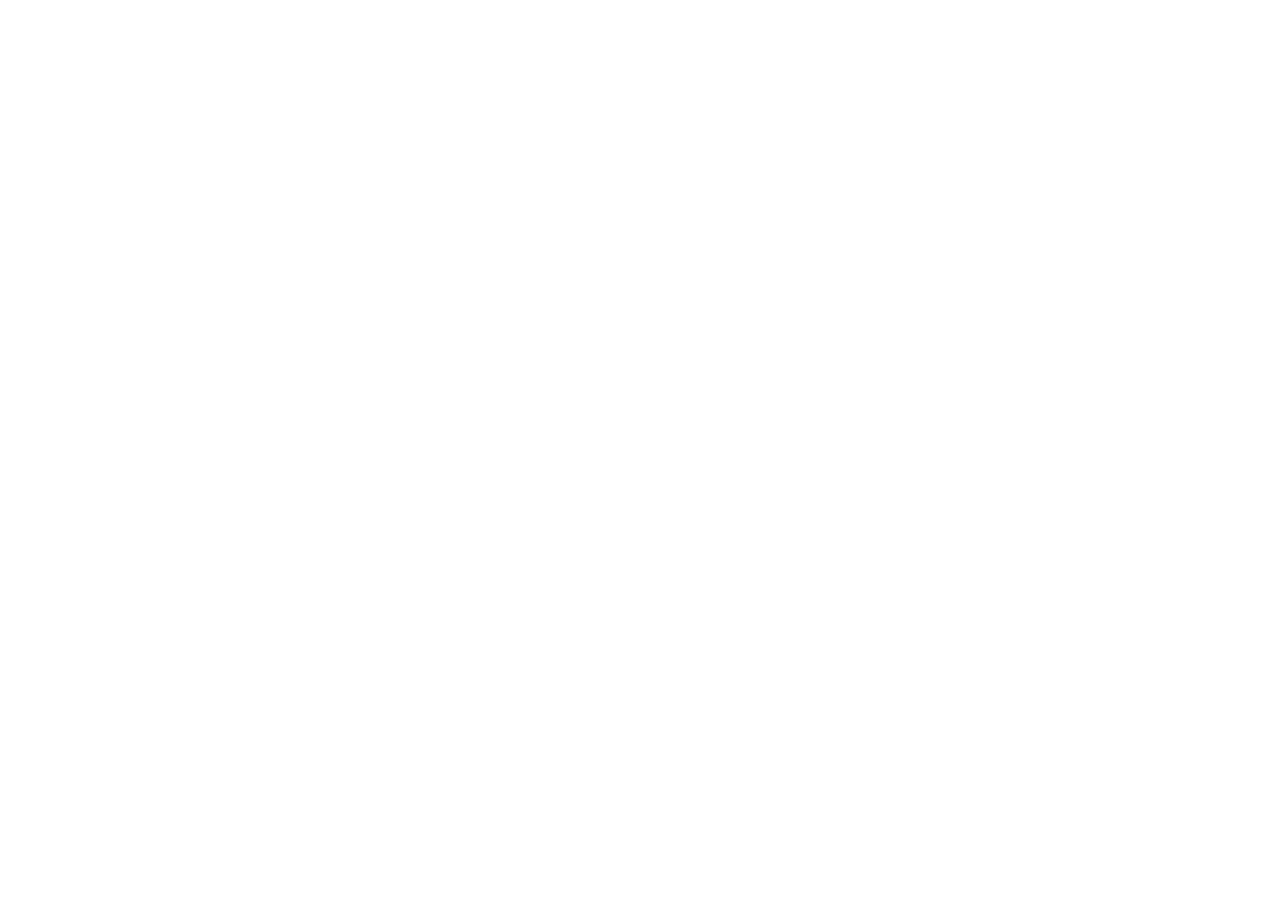
==== index.html @ 9d4c82b4 "initial_testing" ====
<!DOCTYPE html>
<html lang="en">
<head>
	<meta charset="UTF-8">
	<title>Youtube URLs from reddit</title>
	
	<script language="JavaScript" type="text/javascript" src="jquery-2.1.3.js"></script>
	<script src="main.js"></script>

</head>
<body>
	<h1 id="counter"> </h1>
	<ul style="list-style-type: none" id="links"> </ul>


 

	
</body>
</html>
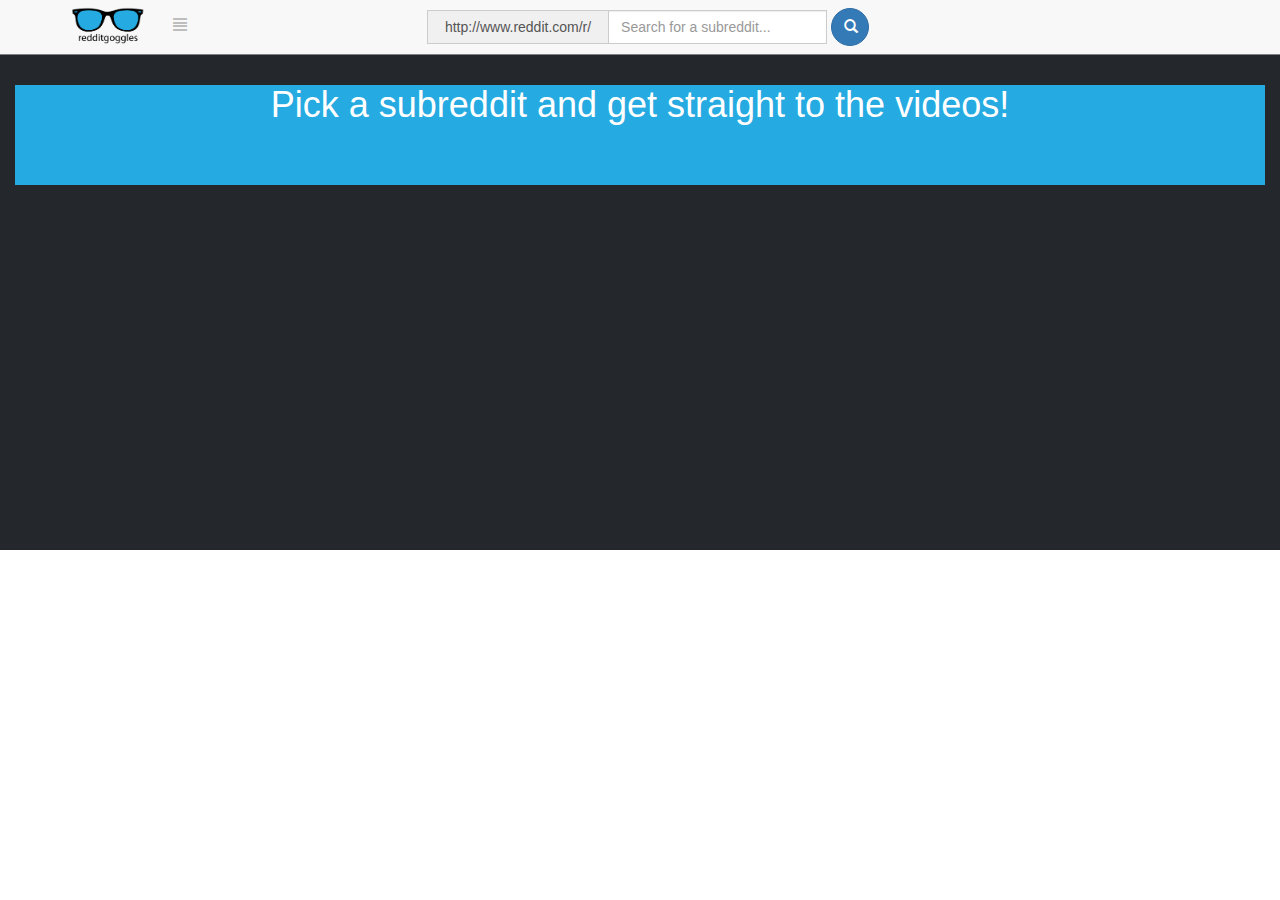
==== commit 5731c0a8: "First commit" ====
--- a/index.html
+++ b/index.html
@@ -2,18 +2,111 @@
 <html lang="en">
 <head>
 	<meta charset="UTF-8">
-	<title>Youtube URLs from reddit</title>
+	<title>redditgoggles: pure video bliss</title>
 	
-	<script language="JavaScript" type="text/javascript" src="jquery-2.1.3.js"></script>
-	<script src="main.js"></script>
+	<!-- CSS -->
+	<link rel="stylesheet" href="/dist/css/bootstrap.css"> 
+	<link rel="stylesheet" href="style.css">
+	
+	<!-- Favicon -->
+	<link rel="icon" type="image/png" href="favicons/favicon-192x192.png" sizes="192x192">
+	<link rel="icon" type="image/png" href="favicons/favicon-160x160.png" sizes="160x160">
+	<link rel="icon" type="image/png" href="favicons/favicon-96x96.png" sizes="96x96">
+	<link rel="icon" type="image/png" href="favicons/favicon-16x16.png" sizes="16x16">
+	<link rel="icon" type="image/png" href="favicons/favicon-32x32.png" sizes="32x32">
+	
+	<!-- nprogress bar -->
+	<script src='nprogress.js'></script>
+	<link rel='stylesheet' href='nprogress.css'/>
+
 
 </head>
-<body>
-	<h1 id="counter"> </h1>
-	<ul style="list-style-type: none" id="links"> </ul>
+
+<header> 
+	
+	
+	<nav class="navbar navbar-default navbar-fixed-top">
+	  <div class="container">
+	    <div class="navbar-header">
+	      	<a class="navbar-brand" href="">
+	        	<img class="logo" alt="redditgoggles" src="reddit-goggles-logo.gif" height="50">
+	      	</a>
+	      	
+	      	
+    	</div>
+		
+	      	<button id="sidebar-toggle" type="button" class="btn btn-default navbar-btn navbar-left">
+  				<span id="toggle-glyph" class="glyphicon glyphicon-align-justify" aria-hidden="true"></span>
+			</button>
+		
+		
+    	<form id="search-form" class="main-search navbar-form " role="search">
+  			<div id="search-container" class="input-group">
+  				<span class="input-group-addon" id="basic-addon1">http://www.reddit.com/r/</span>
+  				<input id="search-field" width="100" type="text" class="form-control" placeholder="Search for a subreddit..." aria-describedby="basic-addon1">
+			</div>
+  			<button id="btn-search" type="submit" class="btn btn-primary">
+  				<span id="search-button" class="glyphicon glyphicon-search" aria-hidden="true"></span>
+  			</button>
+		</form>
+		
+
+	  </div>
+	</nav>
+	
+	
+	
+
+</header>
 
 
- 
+<body>
+
+	<!-- Page Layout --> 
+	<div class="container-fluid">
+				
+				
+
+				<div class="row">
+
+				<div class="main-header col-md-12"> </div>
+
+					<div id="sidebar" class="sidebar hide col-md-3">
+
+						
+						
+						
+
+  						
+  					</div>
+					
+					<div id="main-container" class="col-md-12">
+  					
+  						<div class="main-cont"> 
+
+  						<div class="welcome-banner"> 
+
+  						<h1> Pick a subreddit and get straight to the videos! </h1>
+
+  						</div>
+
+  						<div class="row video-embed">
+
+  						
+  						</div>
+
+						</div>
+
+
+					</div>
+  				
+			</div>		
+
+	<script language="JavaScript" type="text/javascript" src="jquery-2.1.3.js"></script>
+	<!-- <script src="main.js"></script> -->
+	<script src="redditgrabber.js"></script>
+	<script src="script.js"></script>
+
 
 	
 </body>
--- a/style.css
+++ b/style.css
@@ -0,0 +1,272 @@
+.logo {
+	position: relative;
+	bottom: 12px;
+}
+
+iframe{
+	border: 2px solid black;
+	display: block;
+	margin: 0 auto;
+
+}
+
+.video-link {
+	display: inline block;
+}
+
+.video-embed {
+	width: 940px;
+	height: 480px;
+	border-radius: 5px;
+	display: block;
+	margin: 0 auto;
+
+}
+
+.navbar-center
+{
+    position: absolute;
+    width: 100%;
+    left: 0;
+    text-align: center;
+    margin: auto;
+}
+
+.main-search {
+	margin-left: 30%;
+}
+
+#sidebar-toggle {
+	border-radius:0px;
+	border: 1px solid #f8f8f8;
+	background-color: #f8f8f8;
+}
+
+
+#sidebar-toggle:hover{
+	background-color: #f0f0f0;
+	border: 1px solid #c9c9c9;	
+	border-radius: 1px;
+}
+
+#sidebar-toggle:focus {
+	outline: none;
+}
+
+#toggle-glyph {
+	color: #bdbdbd;
+
+}
+
+#toggle-glyph.hover {
+	color: black;
+}
+
+#toggle-glyph.active {
+	color: #219CCF;
+}
+
+
+
+.navbar-default {
+	
+	border-bottom: 1px solid grey;
+}
+
+
+.sidebar.hide {
+  display: none;
+}
+
+.button {
+
+	border-radius: 0px;
+}
+
+.sidebar {
+	height: 500px;
+	overflow-y: scroll; 
+	overflow-x: hidden; 
+	
+	/*
+	-webkit-box-shadow: 3px 2px 5px 0px rgba(0,0,0,0.75);
+	-moz-box-shadow: 3px 2px 5px 0px rgba(0,0,0,0.75);
+	box-shadow: 3px 2px 5px 0px rgba(0,0,0,0.75);
+	*/
+	background-color: #181B23;
+	
+	
+}
+
+
+
+.main-cont {
+	height: 500px;
+	background-color: #24282d;
+	margin: 0; 
+	padding: 15px;
+	
+}
+
+.sidebar:hover {
+
+	overflow-y: scroll;
+
+}
+
+.vid-summary:hover{
+
+	
+	background-color: #24282d;
+	
+
+}
+
+.sidebar-header {
+
+	height: 50px;
+	background-color: #131111;
+	
+	
+}
+
+.vid-summary{
+	height: 100px;
+	border-bottom:  1px solid black;
+	
+
+	white-space: nowrap;
+    text-align: center; 
+
+}
+
+.helper {
+    display: inline-block;
+    height: 100%;
+    vertical-align: middle;
+}
+
+.preview {
+    vertical-align: middle;
+    max-height: 100px;
+    max-width: 130px;
+    
+}
+
+.preview-holder{
+
+	height:100%;
+}
+
+.vid-title {
+	color: #DAD9DA;
+	
+	white-space: normal;
+	vertical-align: middle;
+	font-family: sans-serif;
+	font-size: 14px;
+	text-align: left;
+	line-height: 20px;
+
+	/* Positioning Title */
+	position: relative;
+	top: 12%;
+	left: 11px;
+
+	max-height: 60px;
+	overflow: hidden;
+
+}
+
+.title-holder {
+	vertical-align: middle; 
+	height: 100px;
+}
+	
+#btn-search {
+	border-radius: 50%;
+	width: 38px;
+	height: 38px;
+	
+}
+
+#btn-search:focus{
+	outline: none;
+}
+
+#search-container {
+	width: 400px;
+}
+
+
+
+.form-control{
+	border-radius: 0px;
+	margin-right: 0px;
+}
+
+#basic-addon1 {
+	border-top-left-radius: 0px;
+	border-bottom-left-radius: 0px;
+	background-color: #f0f0f0;
+}
+
+
+
+#main-container {
+	padding-left: 0px;
+	padding-right: 0px;
+	padding-top: 0px;
+	padding-bottom: 0px;
+}
+
+
+.main-header {
+		height: 50px;
+		background-color: rgba(169, 164, 169, .2);
+}
+
+.welcome-banner {
+	background-color: #25AAE1;
+	height: 100px;
+	text-align: center;
+	
+}
+
+h1 {
+	color: white;
+}
+
+
+
+/* custom scrollbar */
+
+#sidebar::-webkit-scrollbar {
+    width: 8px;
+}
+ 
+
+#sidebar::-webkit-scrollbar-track {
+    -webkit-box-shadow: inset 0 0 6px rgba(0,0,0,0.3); 
+    -webkit-border-radius: 10px;
+    border-radius: 10px;
+}
+ 
+
+#sidebar::-webkit-scrollbar-thumb {
+    -webkit-border-radius: 5px;
+    border-radius: 5px;
+    
+
+    background: rgba(169, 164, 169, .4); 
+    
+    -webkit-box-shadow: inset 0 0 6px rgba(,0,0,0.5); 
+}
+::-webkit-scrollbar-thumb:window-inactive {
+	background: rgba(255,0,0,0.4); 
+}
+
+
+
+
+
--- a/nprogress.css
+++ b/nprogress.css
@@ -0,0 +1,74 @@
+/* Make clicks pass-through */
+#nprogress {
+  pointer-events: none;
+}
+
+#nprogress .bar {
+  background: #29d;
+
+  position: fixed;
+  z-index: 1031;
+  top: 0;
+  left: 0;
+
+  width: 100%;
+  height: 2px;
+}
+
+/* Fancy blur effect */
+#nprogress .peg {
+  display: block;
+  position: absolute;
+  right: 0px;
+  width: 100px;
+  height: 100%;
+  box-shadow: 0 0 10px #29d, 0 0 5px #29d;
+  opacity: 1.0;
+
+  -webkit-transform: rotate(3deg) translate(0px, -4px);
+      -ms-transform: rotate(3deg) translate(0px, -4px);
+          transform: rotate(3deg) translate(0px, -4px);
+}
+
+/* Remove these to get rid of the spinner */
+#nprogress .spinner {
+  display: block;
+  position: fixed;
+  z-index: 1031;
+  top: 15px;
+  right: 15px;
+}
+
+#nprogress .spinner-icon {
+  width: 18px;
+  height: 18px;
+  box-sizing: border-box;
+
+  border: solid 2px transparent;
+  border-top-color: #29d;
+  border-left-color: #29d;
+  border-radius: 50%;
+
+  -webkit-animation: nprogress-spinner 400ms linear infinite;
+          animation: nprogress-spinner 400ms linear infinite;
+}
+
+.nprogress-custom-parent {
+  overflow: hidden;
+  position: relative;
+}
+
+.nprogress-custom-parent #nprogress .spinner,
+.nprogress-custom-parent #nprogress .bar {
+  position: absolute;
+}
+
+@-webkit-keyframes nprogress-spinner {
+  0%   { -webkit-transform: rotate(0deg); }
+  100% { -webkit-transform: rotate(360deg); }
+}
+@keyframes nprogress-spinner {
+  0%   { transform: rotate(0deg); }
+  100% { transform: rotate(360deg); }
+}
+
